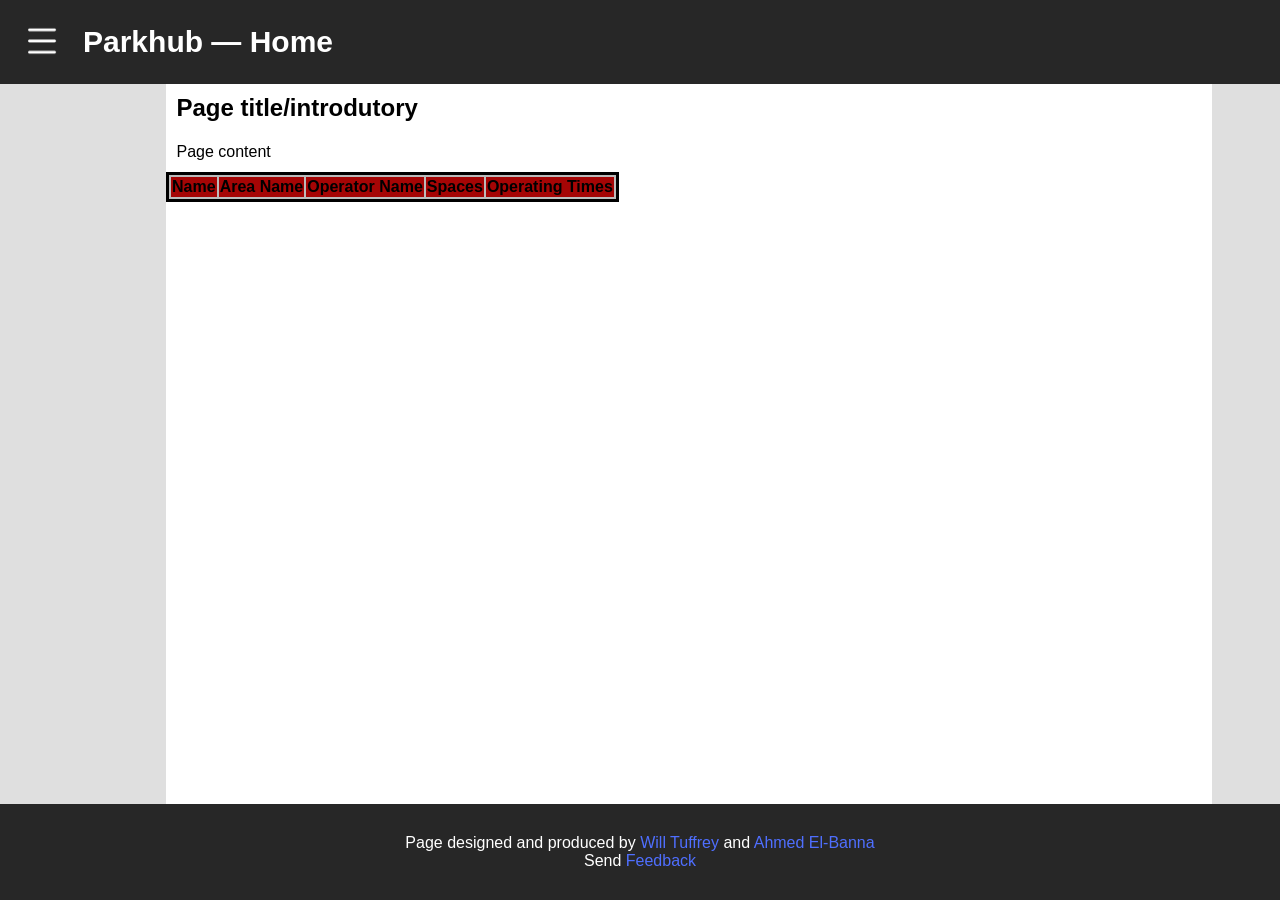
==== docs/index.html @ af05a58e "change /Code to /docs" ====
<!DOCTYPE html>
<html lang="en">
    <link rel="stylesheet" href="mainPageStyling.css">
    <link rel="stylesheet" href="menuStyling.css">
    <script src="scripts.js"></script>
    <head>
        <meta charset="UTF-8">
        <meta name="viewport" content="width=device-width, initial-scale=1.0">
        <title>ParkHub - Home</title>
        <header class="sticky">
            <section class="headerSection">
                <div>
                    <button type="submit", onclick='openSideMenu()' class="dropdownButton"><img class="dropdownMenuImage", src="images/3linesHorrizontal.png", alt="Dropdown Button"></button>
                </div>
                <div class="sideMenu" id="sideMenu">
                    <h2 class="centredText">Home</h2>
                    <form action="plan.html">
                        <input type="submit" class="sideMenuButton" value="Plan" />
                    </form>
                    <form action="explore.html">
                        <input type="submit" class="sideMenuButton" value="Explore" />
                    </form>
                    <input type="submit" class="sideMenuButton"  value="Close" onclick="closeSideMenu()" />
                    <script>
                        let sideMenu = document.getElementById("sideMenu");
                        function openSideMenu() {
                            sideMenu.classList.add("open-sideMenu");
                        }
                        function closeSideMenu() {
                            sideMenu.classList.remove("open-sideMenu");
                        }
                    </script>
                </div>
                <article class="headerArticle">
                    <h1>Parkhub — Home</h1>
                </article>                                             
            </section>    
        </header>
    </head>
    <body>        
        <section>            
            <nav></nav>
            <article>
                <h2>Page title/introdutory</h2>
                <p>Page content</p>
                <table>
                    <thead>
                        <th>Name</th><th>Area Name</th><th>Operator Name</th><th>Spaces</th><th>Operating Times</th>
                    </thead>
                    <tbody id="results">
                    </tbody>
                </table>
                <script>
                    query();
                </script>
            </article>
            <nav class="sandwichNav"></nav>
        </section>
    </body>    
    <footer class="footer">
        <section class="footerSection">
            <article>
                <p class="centredText noPaddingMargin">Page designed and produced by <a href="https://github.com/WillTuffrey" class="link1" title="Will Tuffrey's GitHub">Will Tuffrey</a> and 
                                                                                    <a href="https://github.com/aelbanna72" class="link1" title="Ahmed El-Banna's GitHub">Ahmed El-Banna</a></p>
                <p class="centredText noPaddingMargin">Send <a href="feedback.html" class="link1">Feedback</a></p>
            </article>
        </section>
    </footer>
</html>
---- docs/mainPageStyling.css ----
/* rgb(165, 61, 61) - potential nice red for page theme */
/* General styling for all pages */
html {
    font-size: 16px;
    font-family: Arial, Helvetica, sans-serif;
}
header {
    max-height: 84px;
    background-color: rgb(39, 39, 39);
    color: rgb(255, 255, 255);
    top: 0;
    left: 0;
    margin: 0;
    padding: 17px;
    font-size: 1.875rem;
    text-align: center;
    z-index: 5;
}
body {
    display: grid;
    grid-template-rows: auto 1fr auto;
    margin: 0;
    min-height: 100vh;
    background-attachment: fixed;
}
footer {    
    background-color: rgb(39, 39, 39);
    bottom: 0;
    left: 0;
    padding: 10px;
    text-align: center;
    z-index: 5;
}
.footer {
    color: rgb(255, 255, 255);
}
section {
    display: -webkit-flex;
    display: flex;    
}
section.headerSection{
    height: 50px;
}
section.footerSection{
    padding: 20px;
}
article {
    -webkit-flex: 3;
    -ms-flex: 3;
    flex: 3;
    max-height: 850px;
}
article.headerArticle {
    padding: 8px 16px;
}
article.footerArticle {
    padding: 0;
    margin: 0;
}
nav {
    -webkit-flex: 1;
    -ms-flex: 1;
    flex: 0.4;
    background: rgb(223, 223, 223);
    padding: 1.042%;
    overflow-y: scroll;
}
.sandwichNav {
    flex: 0.12;    
}
div {
    text-align: center;
    padding: 0;
    margin: 0;
}
.div1 {
    padding: 17px;
}
p {
    text-align: left;
    font-size: 1rem;
    padding: 1%; /* Check padding and margin for compatibility */
    margin: 0;
}
p.noPaddingMargin {
    padding: 0;
    margin: 0;
}
h1 {
    font-size: 1.875rem;
    text-align: left;
    column-span: all;
    margin: 0;
    padding: 0;
}
h2 {
    font-size: 1.5rem;
    text-align: left;
    column-span: all;
    padding: 1%; /* Check padding and margin for compatibility */
    margin: 0;
}
table {
    background-color: rgb(187, 187, 187);;
    border-color: black;
    border-style: solid;
}
thead {
    background-color: rgb(165, 5, 5);
}
tbody {
    background-color: rgb(255, 255, 255);
}
th {
    max-width: 200px;
}

.sticky {position: sticky; top: 0;}
.centredText {text-align: center;}
.leftText {text-align: left;}
.rightText {text-align: right;}

a.link1 {color: rgb(79, 111, 255);}
a.link1:link  {text-decoration: none; color: rgb(79, 111, 255);}
a.link1:visited {text-decoration: none; color: rgb(79, 111, 255);}
a.link1:hover {text-decoration: underline; color: rgb(255, 255, 0);}
a.link1:active {text-decoration: none; color: rgb(255, 255, 0);}

a.link2 {color:rgb(255, 255, 255);}
a.link2:link  {text-decoration: none; color: rgb(255, 255, 255);}
a.link2:visited {text-decoration: none; color: rgb(255, 255, 255);}
a.link2:hover {text-decoration: underline; color: rgb(255, 255, 0);}
a.link2:active {text-decoration: none; color: rgb(255, 255, 0);}

#planMap { 
    position: relative;
    height: 70%;
    width: auto;
    margin-top: 10px;
    margin-bottom: 10px;
    margin-left: 15px; 
    margin-right: 15px;
    z-index: 1;
}
#exploreMap { 
    position: relative;
    height: 80%;
    width: auto;
    margin-top: 10px;
    margin-bottom: 10px;
    margin-left: 50px; 
    margin-right: 50px;
    z-index: 1;
}
---- docs/menuStyling.css ----
/* Styling for all the menus and buttons */
label {
    font-size: 15px;
}
input[type="radio"] {
    width: 15px;
    height: 15px;
    margin-right: 10px;    
}
input[type="radio"]:hover {
    outline: 1px solid rgb(79, 111, 255);
}
input[type="checkbox"] {
    width: 15px;
    height: 15px;
    margin-right: 10px;
}
input[type="checkbox"]:hover {
    /*outline: 1px solid rgb(79, 111, 255);*/
    background: rgb(79, 111, 255);
}
input[type="range"] {
    width: 200px;
    height: 15px;
    margin-right: 10px;
    background: rgb(160, 43, 43);
    outline: 1px solid rgb(0, 0, 0);
    
}

input:checked {
    accent-color: rgb(79, 111, 255);
}

button {
    background-color: transparent;
    border: 1px;
    /*width: 25px;
    height: 25px;*/
}
.searchButton {
    width: 36px;
    height: 32px;
}
.locationButton {
    background-color: rgb(79, 111, 255);
    border-color: rgb(0, 0, 0);
    border-radius: 4px;
    border-style: solid;
    border-width: 1px;
    width: auto;  
    height: auto;
    padding: 0.8%;
    margin-left: 45%;
    margin-right: 45%;
    margin-bottom: 20px;
    color: rgb(255, 255, 255);
    z-index: 2;
}
.markerButton {
    background-color: rgb(223, 223, 223);
    color: rgb(0, 0, 0);
    border-style: solid;
    border-radius: 4px;
    border-width: 1px;
    margin-top: 3px;
    width: auto;
    height: auto;
}
.markerButton:hover {
    background-color: rgb(194, 194, 194);
}
.btn {
    Padding: 10px;
    background: rgb(160, 43, 43);
    border: 1px solid rgb(0, 0, 0);
    outline: none;
    cursor: pointer;
    font-size: 22px;
    font-weight: 500;
    border-radius: 30px;
    height: auto;
    width: auto;
}

img.dropdownMenuImage {
    max-width: 30px;
    max-height: 30px;
}
/* Custom dropdown menu button */
.dropdownButton {
    top: 0;
    left: 0;
    padding: 0;
    margin: 0;
    border: #ffffff;
    border-width: 1px;
    border-radius: 6px;
    background-color: transparent;
    width: 50px;
    height: 50px;
}
/* .dropdownButton .onPress {
    animate the '=' becoming 'X' (if this is the correct way of doing it) 
    animation-name: rotateButton;
    animation-duration: 0.25s;
} */
.dropdownButton:hover {
    background-color: rgb(95, 95, 95);           /* rgb(79, 111, 255) */
    animation-name: fadeIn;
    animation-duration: 0.5s;
}
.dropdownButton:active {
    /* background-color: rgb(133, 167, 40); */
    animation-name: rotateButton;
    animation-duration: 0.25s;    
    /* transform: rotate(180deg); */
}
.dropdownButton:hover:active {
    background-color: rgb(197, 85, 85);
    animation-name: fadeIn;
    animation-duration: 0.5s;
}
/* .dropdownButton:hover:not(:active) {    
    background-color: rgb(255, 255, 255);
    animation-name: fadeIn; 
    animation-duration: 0.5s; 
} */
@keyframes fadeIn {
    from { background-color: transparent; }
    to { background-color: rgb(95, 95, 95); }
}
@keyframes fadeIn2 {
    from { background-color: transparent; }
    to { background-color: rgb(53, 53, 53); }
}
@keyframes rotateButton {
    from { transform: rotate(0deg); }
    to { transform: rotate(90deg); }
    
}
@keyframes buttonPressed {
    0% { background-image: url('images/mainMenuPassive.png'); }
    12.5% { background-image: url('images/mainMenuAnimation1.png'); }
    25.0% { background-image: url('images/mainMenuAnimation2.png'); }
    37.5% { background-image: url('images/mainMenuAnimation3.png'); }
    50.0% { background-image: url('images/mainMenuAnimation4.png'); }
    62.5% { background-image: url('images/mainMenuAnimation5.png'); }
    75.0% { background-image: url('images/mainMenuAnimation6.png'); }
    87.5% { background-image: url('images/mainMenuAnimation7.png'); }
    100% { background-image: url('images/mainMenuActive.png'); }
}


.dropbtn {
    background-color: transparent;
    color: white;
    padding: 9px 16px;
    font-size: 1.875rem;
    border: none;
    cursor: pointer;
    left: 0;
}
.dropdown {
    position: relative;
    left: 0;
}
.dropdown-content {    
    text-align: left;
    display: none;
    position: absolute;
    background-color: #f9f9f9;
    min-width: auto;
    box-shadow: 0px 8px 16px 0px rgba(0,0,0,0.2);
}
.dropdown-content a {
    color: black;
    padding: 12px 16px;
    text-decoration: none;
    display: block;
}
.dropdown-content a:hover {
    background-color: #f1f1f1;
}
.dropdown-content a:active {
    background-color: rgb(79, 111, 255);
}
.dropdown:hover .dropdown-content {
    display: block;
}
.dropdown:hover .dropbtn {
    background-color: rgb(79, 111, 255); 
}
.dropdown-text::after {
    content: "=";
    font-size: 1.875rem;
    padding: 9px;
}
.dropdown:hover .dropdown-text::after {
    content: "X";
    font-size: 1.875rem;
    padding: 9px;
}


ul {
    list-style-type: none;  
    margin: 0;
    padding: 0;
    overflow: hidden;
    background-color: #333333;
}
ul li {
    float: left;
    border-right:1px solid #bbbbbb;
}
ul li:last-child {
    border-right: none;
}
ul li a {
    display: block;
    color: white;
    text-align: center;
    padding: 14px 16px;
    text-decoration: none;
    width: 70px;
}
ul li a:hover:not(.active) {
    background-color: #111111;
}
ul li a.active {
    background-color: green;
}


::-webkit-slider-runnable-track {
    height: 8px;
    cursor: pointer;
    border-radius: 4px;
}

/* test for search bar */
.searchTop {
    overflow: hidden;
    background-color: rgb(233, 233, 233);
}

.searchTop .search-container {
    float: left;
}

.searchTop input[type=text] {
    padding: 6px;
    margin-top: 8px;
    font-size: 17px;
    border: none;
}

.searchTop .search-container button {
    float: right;
    padding: 6px 10px;
    margin-top: 8px;
    margin-right: 16px;
    background: rgb(221, 221, 221);
    font-size: 17px;
    border: none;
    cursor: pointer;
}

.searchTop .search-container button:hover {
    background: rgb(204, 204, 204);
}

@media screen and (max-width: 600px) {
    .searchTop .search-container {
        float: none;
    }
    .searchTop a, .searchTop input[type=text], .searchTop .search-container button {
        float: none;
        display: block;
        text-align: left;
        width: 100%;
        margin: 0;
        padding: 14px;
    }
    .searchTop input[type=text] {
        border: 1px solid rgb(204, 204, 204);  
    }
}


.input {
    border: 1px solid #00012b;
    border-radius: 4px;
    background-color: rgb(79, 111, 255);
    color: #c0e3ff;
}

.sideMenu {
    width: 262px;
    height: auto;
    min-height: 350px;
    background: rgb(0, 0, 0);
    border-radius: 6px;
    border: solid rgb(189, 189, 189);
    border-width: 1px;
    position: absolute;
    top: 220%;
    left: -0.5%;
    transform: translate(-50%, -50%)   scale(0, 1);
    text-align: left;
    padding: 0 0 25px 0;
    color: rgb(255, 255, 255);
    visibility: visible;
    transition: transform 0.2s, top 0.2s;
    z-index: 10;
    box-shadow: 0 5px 5px rgba(0, 0, 0, 0.2);
}
.open-sideMenu {
    visibility: visible;
    transform: translate(0, -50%)  scale(1);
}
.sideMenuButton {
    width: 150px;
    height: auto;
    padding: 10px;
    margin: 0 56px 0 56px;
    font-size: 1.5rem;
    text-align: center;
    background: rgb(0, 0, 0);
    color: rgb(255, 255, 255);
    border: 0;
    outline: none;
    border-radius: 5px;
    cursor: pointer;
    box-shadow: 0 5px 5px rgba(0, 0, 0, 0.2);
}
.sideMenuButton:hover {
    background: rgb(53, 53, 53);
    /*background: transparent;
    animation-name: fadeIn;
    animation-duration: 0.2s;*/
    color: rgb(255, 255, 255);
}
.sideMenu h2 {
    font-size: 38px;
    font-weight: 500;
    margin: 30px 0 10px;
}


/* Styles for filter slider - taken from pcpartpicker 
.divForSlider {
    -webkit-text-size-adjust: 100%;
    -webkit-font-smoothing: antialiased;
    color: #191b2a;
    box-sizing: inherit;
    margin: 0;
    padding: 0;
    border: 0;
    font: inherit;
    vertical-align: baseline;
    position: absolute;
    height: 3px;
    top: 0;
    background-color: #2c87c3;
    left: 0%;
    width: 100%;
}
span {
    -webkit-text-size-adjust: 100%;
    -webkit-font-smoothing: antialiased;
    color: #191b2a;
    box-sizing: inherit;
    margin: 0;
    padding: 0;
    border: 0;
    font: inherit;
    vertical-align: baseline;
    border-radius: 50%;
    position: absolute;
    display: inline-block;
    margin-left: -8px;
    outline: none;
    width: 15px;
    height: 15px;
    top: -6px;
    background-color: #2c87c3;
    left: 0%;
}

*/
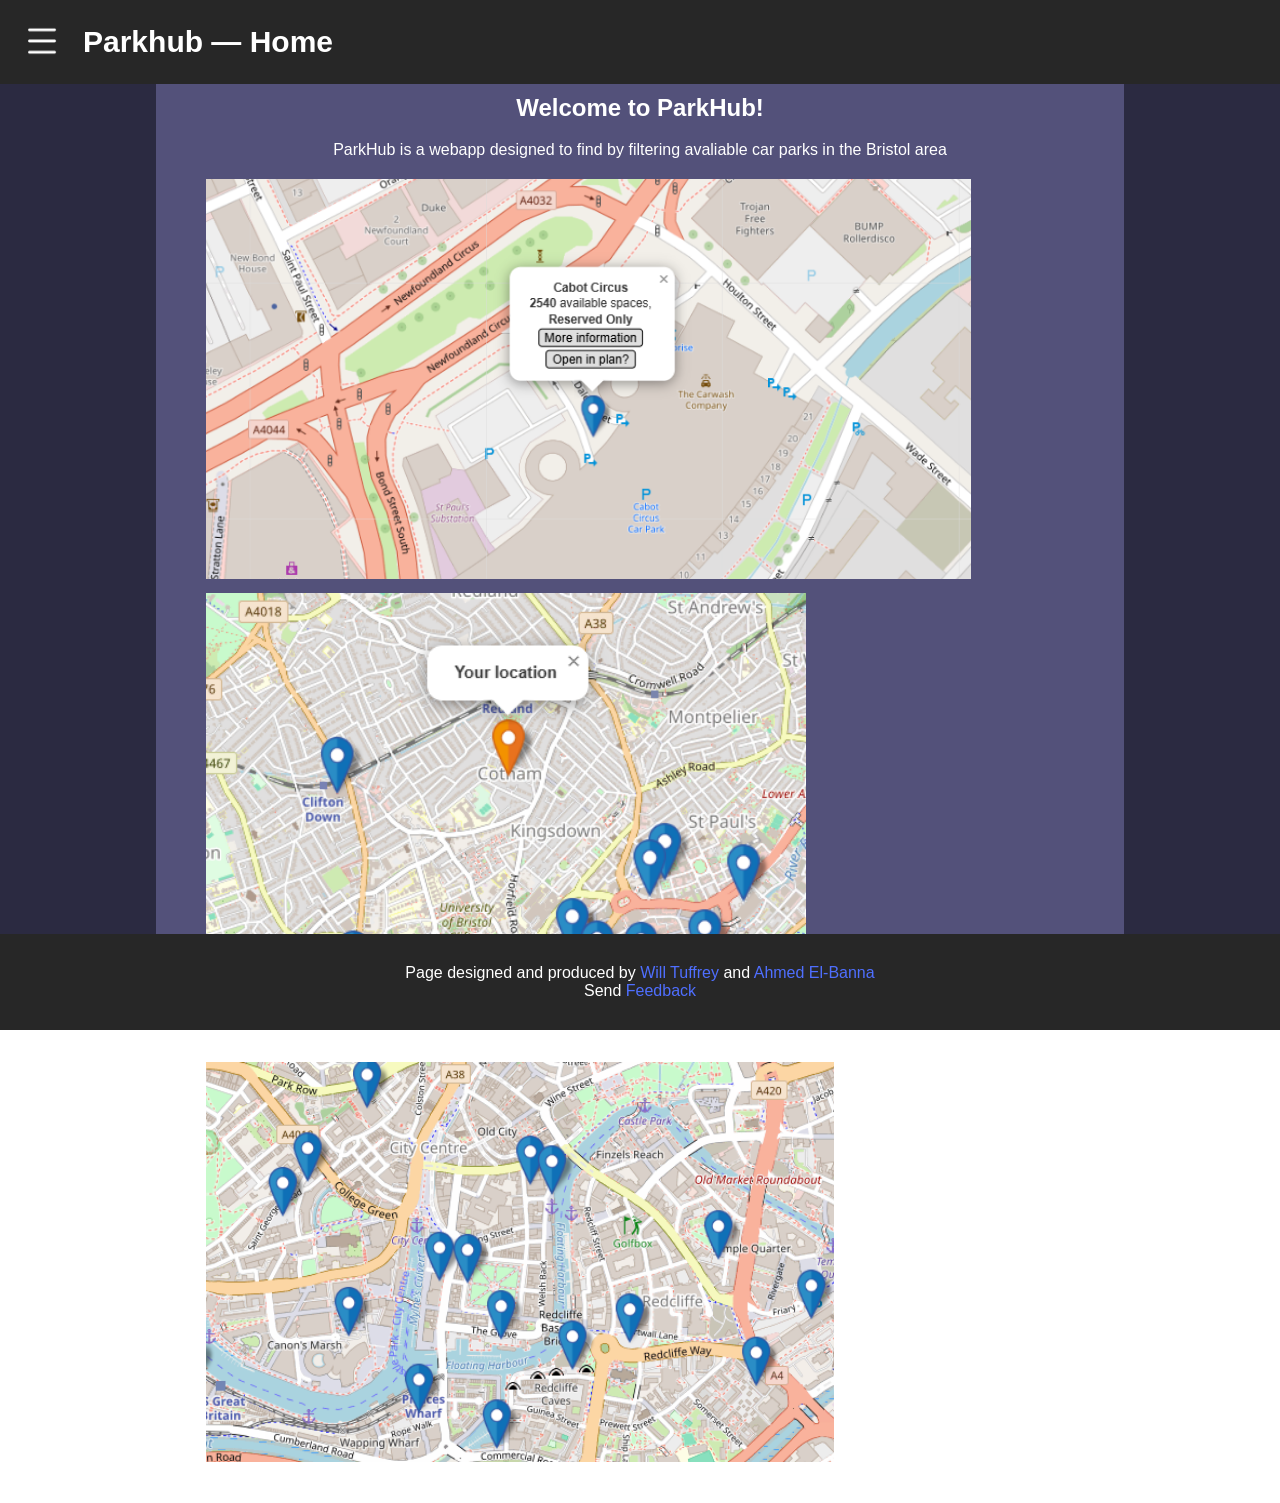
==== commit 28eacc7d: "Added home page writing and images" ====
--- a/docs/index.html
+++ b/docs/index.html
@@ -38,23 +38,36 @@
         </header>
     </head>
     <body>        
-        <section>            
-            <nav></nav>
+        <section class="homeSection">
+            <style>
+                body {
+                    height: auto;
+                }
+                nav.homeNav {
+                    background-color: rgb(43, 42, 65);
+                    overflow-y: hidden;
+                }
+                section.homeSection {
+                    background-color: rgb(83, 81, 122);
+                }
+                h2 {
+                    color: white;
+                }
+                p {
+                    color: rgb(255, 255, 255);
+                }
+            </style>
+            <nav class="homeNav"></nav>
             <article>
-                <h2>Page title/introdutory</h2>
-                <p>Page content</p>
-                <table>
-                    <thead>
-                        <th>Name</th><th>Area Name</th><th>Operator Name</th><th>Spaces</th><th>Operating Times</th>
-                    </thead>
-                    <tbody id="results">
-                    </tbody>
-                </table>
-                <script>
-                    query();
-                </script>
+                <h2 class="centredText">Welcome to ParkHub!</h2>
+                <p class="centredText">ParkHub is a webapp designed to find by filtering avaliable car parks in the Bristol area</p>                
+                <img src="images/carParkInfo.png" alt="Parking info image" class="homeImages">
+                <img src="images/userLocation.png" alt="User location image" class="homeImages">
+                <p style="padding-left: 50px;">In the map in <a href="explore.html" class="link3">Explore</a> and <a href="plan.html" class="link3">Plan</a>, you can view the avaliable information about each car park. You can also see your location in relation to car parks around you!</p>
+                <img src="images/carParks.png" alt="Car parks image" class="homeImages">
+                <p style="padding-left: 50px;">Zoom in and out and browse the city for ideal parking for you!</p>
             </article>
-            <nav class="sandwichNav"></nav>
+            <nav class="homeNav"></nav>
         </section>
     </body>    
     <footer class="footer">
--- a/docs/mainPageStyling.css
+++ b/docs/mainPageStyling.css
@@ -20,7 +20,7 @@
     display: grid;
     grid-template-rows: auto 1fr auto;
     margin: 0;
-    min-height: 100vh;
+    min-height: 100vh; 
     background-attachment: fixed;
 }
 footer {    
@@ -114,6 +114,13 @@
 th {
     max-width: 200px;
 }
+img.homeImages {
+    width: auto;
+    height: 400px;
+    padding-left: 50px;
+    padding-right: 50px;
+    padding-top: 10px;
+}
 
 .sticky {position: sticky; top: 0;}
 .centredText {text-align: center;}
@@ -131,6 +138,12 @@
 a.link2:visited {text-decoration: none; color: rgb(255, 255, 255);}
 a.link2:hover {text-decoration: underline; color: rgb(255, 255, 0);}
 a.link2:active {text-decoration: none; color: rgb(255, 255, 0);}
+
+a.link3 {color: rgb(255, 136, 0);}
+a.link3:link  {text-decoration: none; color: rgb(255, 136, 0);}
+a.link3:visited {text-decoration: none; color: rgb(255, 136, 0);}
+a.link3:hover {text-decoration: underline; color: rgb(255, 255, 0);}
+a.link3:active {text-decoration: none; color: rgb(255, 255, 0);}
 
 #planMap { 
     position: relative;
--- a/docs/menuStyling.css
+++ b/docs/menuStyling.css
@@ -117,7 +117,7 @@
     /* transform: rotate(180deg); */
 }
 .dropdownButton:hover:active {
-    background-color: rgb(197, 85, 85);
+    /* background-color: rgb(197, 85, 85); */
     animation-name: fadeIn;
     animation-duration: 0.5s;
 }
